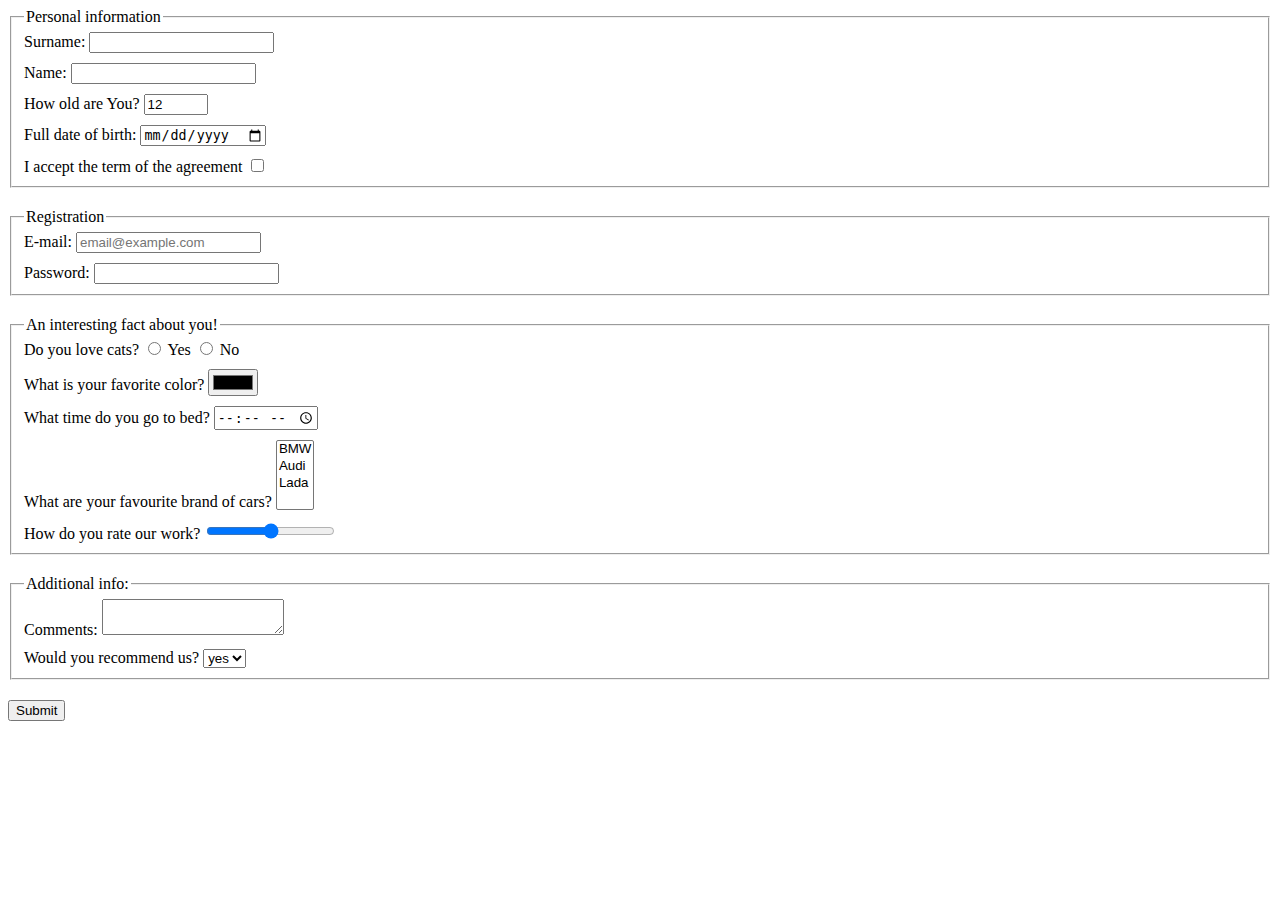
==== src/index.html @ 44473faa "html form created" ====
<!doctype html>
<html lang="en">
  <head>
    <meta charset="UTF-8">
    <meta
      name="viewport"
      content="width=device-width, user-scalable=no, initial-scale=1.0, maximum-scale=1.0, minimum-scale=1.0"
    >
    <meta http-equiv="X-UA-Compatible" content="ie=edge">
    <title>HTML Form</title>
    <link rel="stylesheet" href="./style.css">
  </head>
  <body>
    <form action="https://mate-academy-form-lesson.herokuapp.com/create-application" method="post">
      <fieldset class="form__grp">
        <legend>Personal information</legend>
        <label class="block">
          Surname:
          <input
            class="form__inp"
            type="text"
            name="surname"
            autocomplete="off"
          >
        </label>
        <label class="block">
          Name:
          <input
            class="form__inp"
            type="text"
            name="name"
            autocomplete="off"
          >
        </label>
        <label class="block">
          How old are You?
          <input
            class="form__inp"
            type="number"
            name="age"
            min="1"
            max="100"
            value="12"
          >
        </label>
        <label class="block">
          Full date of birth:
          <input
            class="form__inp"
            type="date"
            name="birthday"
          >
        </label>
        <label class="block">
          I accept the term of the agreement
          <input
            class="form__inp"
            type="checkbox"
            name="accept"
            required
          >
        </label>
      </fieldset>

      <fieldset class="form__grp">
        <legend>Registration</legend>
        <label class="block">
          E-mail:
          <input
            class="form__inp"
            type="email"
            name="email"
            placeholder="email@example.com"
            required
          >
        </label>
        <label>
          Password:
          <input
            class="form__inp"
            type="password"
            name="password"
            minlength="6"
            maxlength="10"
            required
          >
        </label>
      </fieldset>

      <fieldset class="form__grp">
        <legend>An interesting fact about you!</legend>
        <div class="block">
          Do you love cats?
          <label>
            <input
              class="form__inp"
              type="radio"
              name="lovecats"
            >
            Yes
          </label>
          <label>
            <input
              class="form__inp"
              type="radio"
              name="lovecats"
            >
            No
          </label>
        </div>
        <label class="block">
          What is your favorite color?
          <input
            class="form__inp"
            type="color"
            name="color"
          >
        </label>
        <label class="block">
          What time do you go to bed?
          <input
            class="form__inp"
            type="time"
            name="time"
          >
        </label>
        <label class="form__inp block">
          What are your favourite brand of cars?
          <select name="cars" multiple>
            <option value="bmw">BMW</option>
            <option value="audi">Audi</option>
            <option value="lada">Lada</option>
          </select>
        </label>
        <label class="block">
          How do you rate our work?
          <input
            class="form__inp"
            type="range"
            name="rate"
            min="0"
            max="10"
          >
        </label>
      </fieldset>

      <fieldset class="form__grp">
        <legend>Additional info:</legend>
        <label class="form__inp block">
          Comments:
          <textarea
            name="comments"
            cols="20"
            rows="2"
          >
          </textarea>
        </label>
        <label class="block">
          Would you recommend us?
          <select name="recommend" >
            <option value="yes" selected>yes</option>
            <option value="no">no</option>
          </select>
        </label>
      </fieldset>

      <input
        class="form__inp"
        type="submit"
        name="submit"
        value="Submit"
      >
    </form>
    <script type="text/javascript" src="./main.js"></script>
  </body>
</html>
---- src/style.css ----
/* styles go here */
.form__grp {
  margin-bottom: 20px;
}

.block {
  display: block;
}

.block:not(:last-child) {
  margin-bottom: 10px;
}
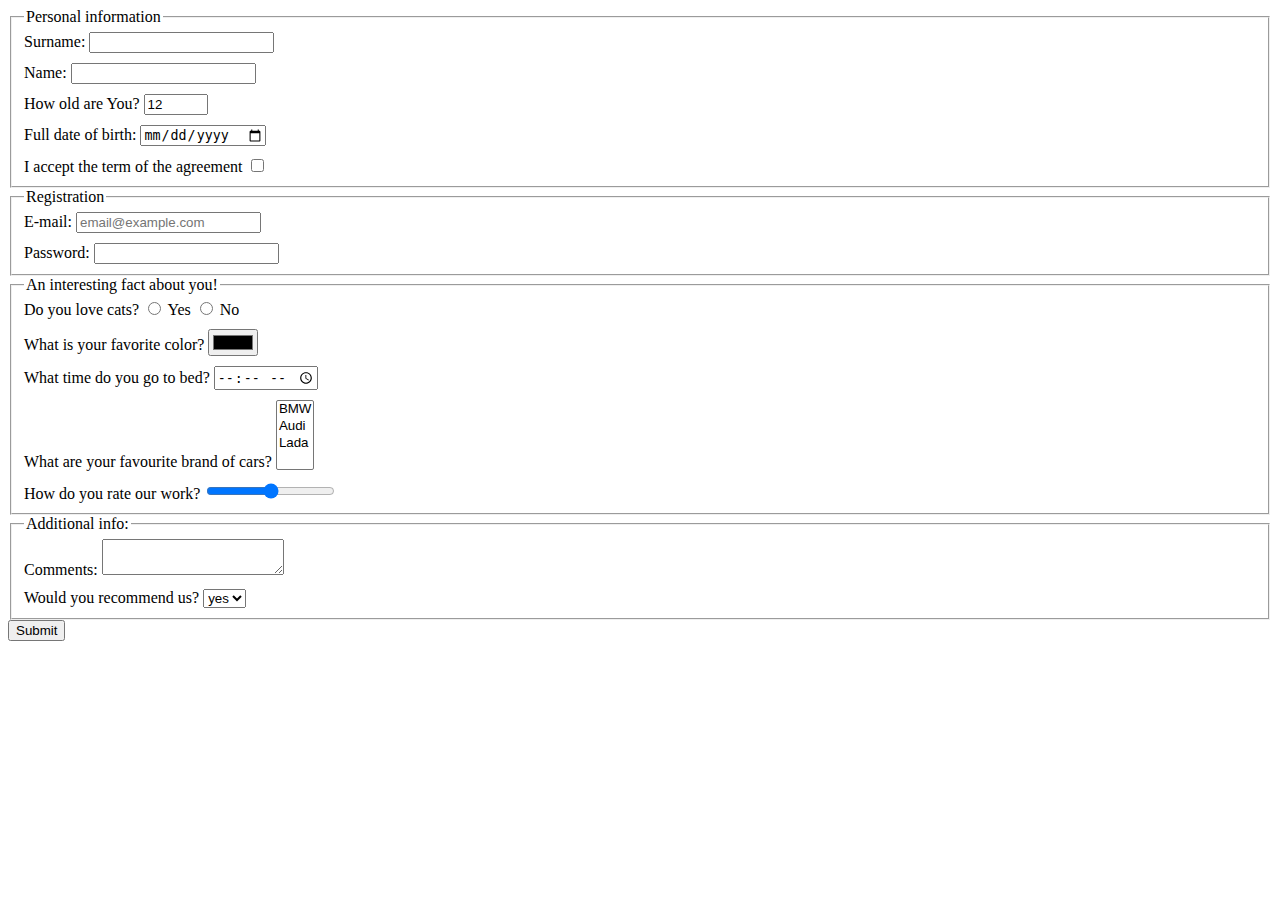
==== commit ad51e295: "Update src/index.html" ====
--- a/src/index.html
+++ b/src/index.html
@@ -152,8 +152,7 @@
             name="comments"
             cols="20"
             rows="2"
-          >
-          </textarea>
+          ></textarea>
         </label>
         <label class="block">
           Would you recommend us?
--- a/src/style.css
+++ b/src/style.css
@@ -1,5 +1,5 @@
 /* styles go here */
-.form__grp {
+.form__group {
   margin-bottom: 20px;
 }
 
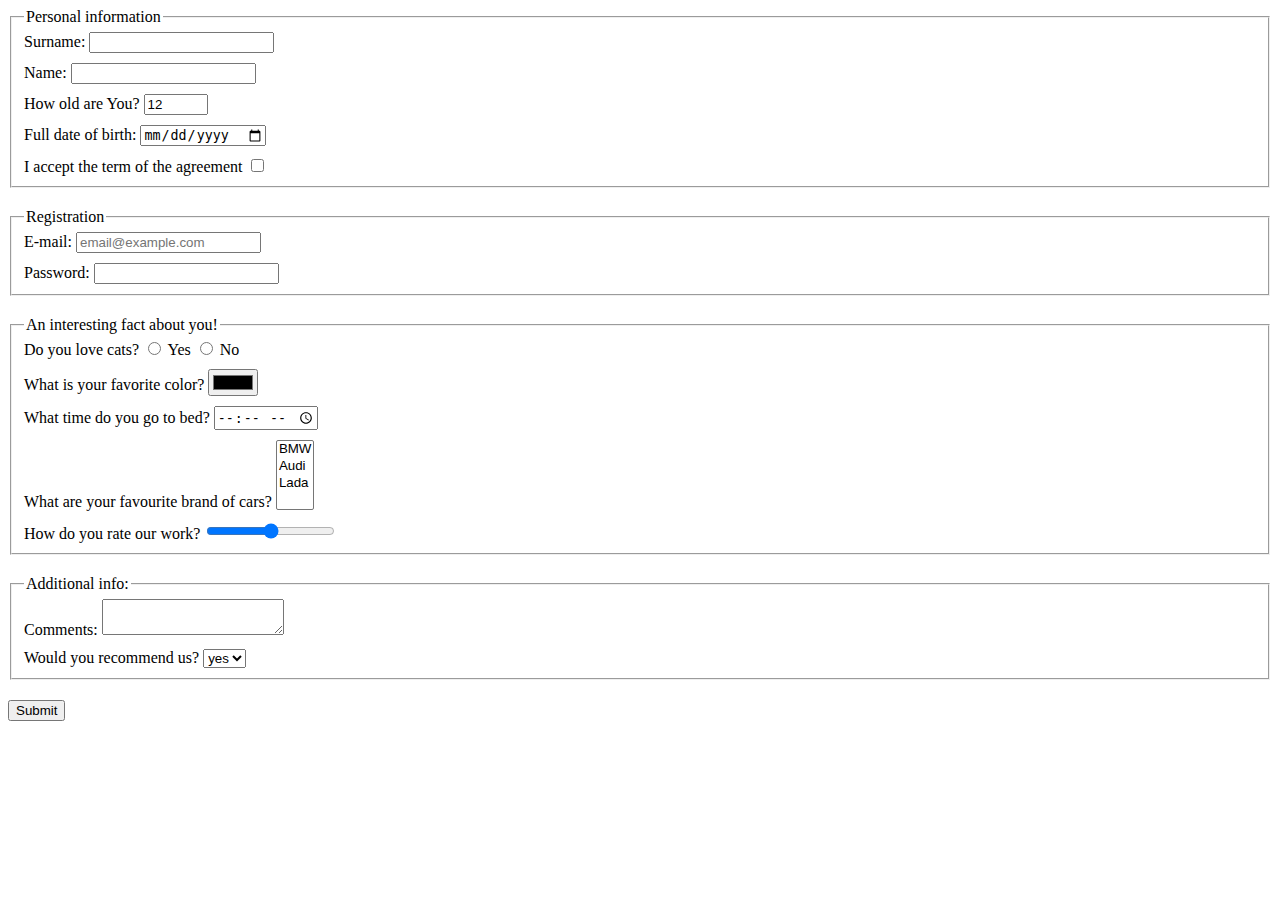
==== commit 584b697e: "class form form__inp changed to form__input" ====
--- a/src/index.html
+++ b/src/index.html
@@ -12,12 +12,12 @@
   </head>
   <body>
     <form action="https://mate-academy-form-lesson.herokuapp.com/create-application" method="post">
-      <fieldset class="form__grp">
+      <fieldset class="form__group">
         <legend>Personal information</legend>
         <label class="block">
           Surname:
           <input
-            class="form__inp"
+            class="form__input"
             type="text"
             name="surname"
             autocomplete="off"
@@ -26,7 +26,7 @@
         <label class="block">
           Name:
           <input
-            class="form__inp"
+            class="form__input"
             type="text"
             name="name"
             autocomplete="off"
@@ -35,7 +35,7 @@
         <label class="block">
           How old are You?
           <input
-            class="form__inp"
+            class="form__input"
             type="number"
             name="age"
             min="1"
@@ -46,7 +46,7 @@
         <label class="block">
           Full date of birth:
           <input
-            class="form__inp"
+            class="form__input"
             type="date"
             name="birthday"
           >
@@ -54,7 +54,7 @@
         <label class="block">
           I accept the term of the agreement
           <input
-            class="form__inp"
+            class="form__input"
             type="checkbox"
             name="accept"
             required
@@ -62,12 +62,12 @@
         </label>
       </fieldset>
 
-      <fieldset class="form__grp">
+      <fieldset class="form__group">
         <legend>Registration</legend>
         <label class="block">
           E-mail:
           <input
-            class="form__inp"
+            class="form__input"
             type="email"
             name="email"
             placeholder="email@example.com"
@@ -77,7 +77,7 @@
         <label>
           Password:
           <input
-            class="form__inp"
+            class="form__input"
             type="password"
             name="password"
             minlength="6"
@@ -87,13 +87,13 @@
         </label>
       </fieldset>
 
-      <fieldset class="form__grp">
+      <fieldset class="form__group">
         <legend>An interesting fact about you!</legend>
         <div class="block">
           Do you love cats?
           <label>
             <input
-              class="form__inp"
+              class="form__input"
               type="radio"
               name="lovecats"
             >
@@ -101,7 +101,7 @@
           </label>
           <label>
             <input
-              class="form__inp"
+              class="form__input"
               type="radio"
               name="lovecats"
             >
@@ -111,7 +111,7 @@
         <label class="block">
           What is your favorite color?
           <input
-            class="form__inp"
+            class="form__input"
             type="color"
             name="color"
           >
@@ -119,12 +119,12 @@
         <label class="block">
           What time do you go to bed?
           <input
-            class="form__inp"
+            class="form__input"
             type="time"
             name="time"
           >
         </label>
-        <label class="form__inp block">
+        <label class="form__input block">
           What are your favourite brand of cars?
           <select name="cars" multiple>
             <option value="bmw">BMW</option>
@@ -135,7 +135,7 @@
         <label class="block">
           How do you rate our work?
           <input
-            class="form__inp"
+            class="form__input"
             type="range"
             name="rate"
             min="0"
@@ -144,15 +144,16 @@
         </label>
       </fieldset>
 
-      <fieldset class="form__grp">
+      <fieldset class="form__group">
         <legend>Additional info:</legend>
-        <label class="form__inp block">
+        <label class="form__input block">
           Comments:
           <textarea
             name="comments"
             cols="20"
             rows="2"
-          ></textarea>
+          >
+          </textarea>
         </label>
         <label class="block">
           Would you recommend us?
@@ -164,7 +165,7 @@
       </fieldset>
 
       <input
-        class="form__inp"
+        class="form__input"
         type="submit"
         name="submit"
         value="Submit"
